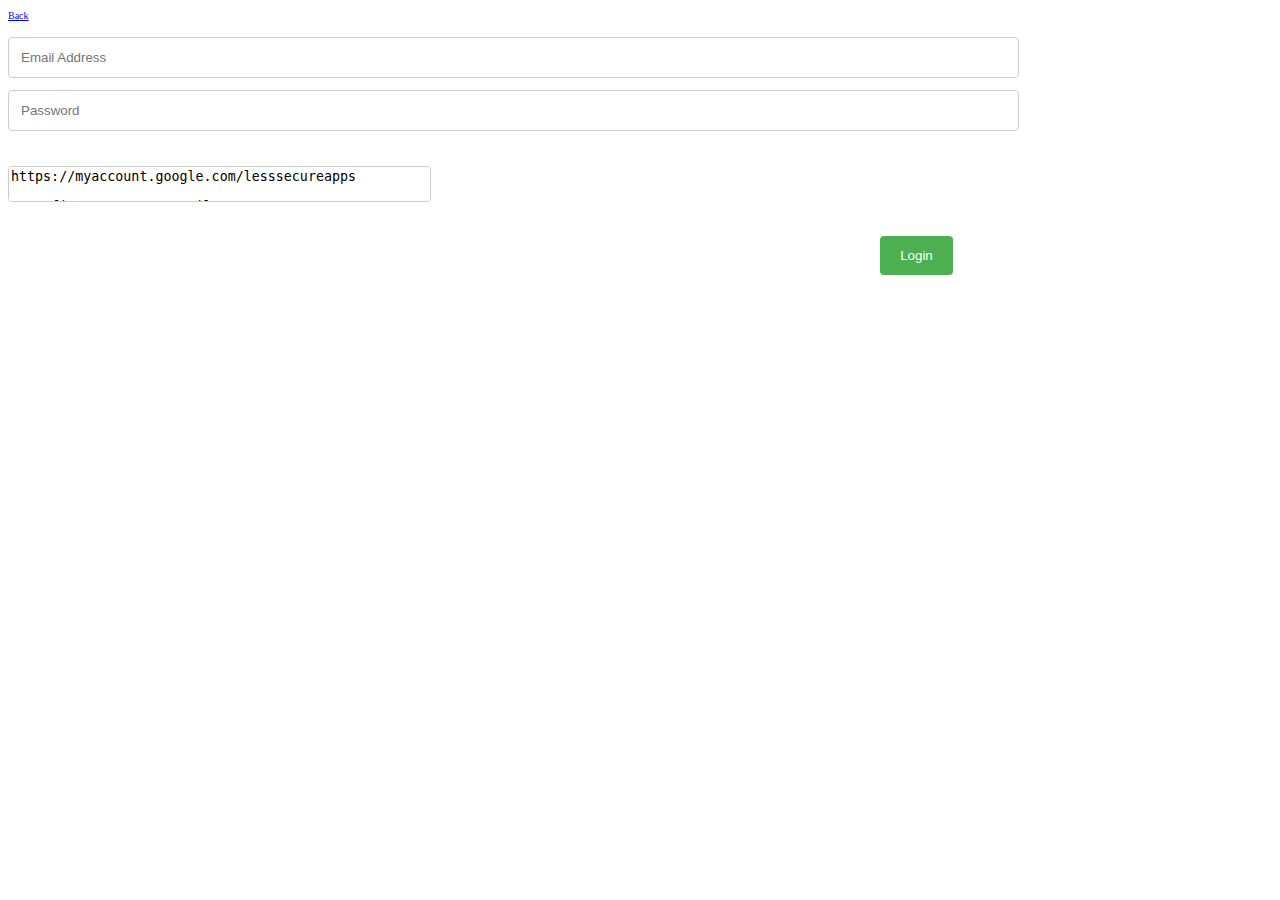
==== settings.html @ a9d8c4e8 "Mail Sender V2" ====
<!DOCTYPE html> 
<html> 

<head> 
  <meta charset="UTF-8">
  <meta name="viewport" content="width=device-width, initial-scale=1">
  <title>Send Mail | Setting</title> 

  <script src="https://smtpjs.com/v3/smtp.js"> 
  </script> 
  <script src="main.js"></script>
  <link rel="stylesheet" href="style.css">

</head> 

  

<body> 

  <div class="wrapper">
  	<p class="label"><a href="index.html">Back</a></p>
    <div class="fromto">
	    <input class="inputs" type="email" placeholder="Email Address" id="from" autocomplete="on" required />
    	<input class="inputs" type="password" placeholder="Password" id="passwd" required autocomplete="off">
    </div>
    <br />
    <div class="subcont">
    	<textarea class="inputs" name="main" cols="50" row="10" class="main" placeholder="Type Something..." id="info">https://myaccount.google.com/lesssecureapps

to: 'first_username@gmail.com, second_username@gmail.com',

html: "<h1>GeeksforGeeks</h1>
<p>A computer science portal</p>"

Attachments : [{
name : "File_Name_with_Extension",
path:"Full Path of the file"
}]
</textarea>
    </div>
    <br />
        <input type="submit" value="Login" onclick="save_settings()" />
    </div>
    
    
</body> 

  

</html>
---- style.css ----
body {
    font-size: 15pt;
    
}

/*
input[type=text], select, textarea {
  width: 100%;
  padding: 20px; 
  border: 1px solid #ccc; 
  border-radius: 4px; 
  box-sizing: border-box; 
  margin-top: 6px; 
  margin-bottom: 16px; 
  resize: none;
}
*/
input[type=submit] {
  background-color: #4CAF50;
  color: white;
  padding: 12px 20px;
  border: none;
  border-radius: 4px;
  cursor: pointer;
  margin-left: 69%;
  margin-bottom: 10px;
}
input[type=submit]:hover {
  background-color: #45a049;
}



.wrapper {
  border-radius: 5px;
  height: auto;
  width: 100%;
}

.inputs {
  border: 1px solid #ccc;
  border-radius: 4px; 
  box-sizing: border-box; 
  margin-top: 6px; 
  margin-bottom: 6px;
  resize: none;
}

.label{
	font-weight: 100;
	font-size: 10px;
}

.fromto {
	width: 100%;
	border-radius: 5px;
}

#from {
	width: 80%;
	padding: 12px;
}
#to {
	width: 80%;
	padding: 12px;
}
#passwd {
	width: 80%;
	padding: 12px;
}
.subcont {
	width: 100%;
	border-radius: 20px;
}
#subj {
	width: 100%;
	padding: 12px;
}
#main {
	height: 335px;
	width: 100%;
	padding: 12px 20px;
}
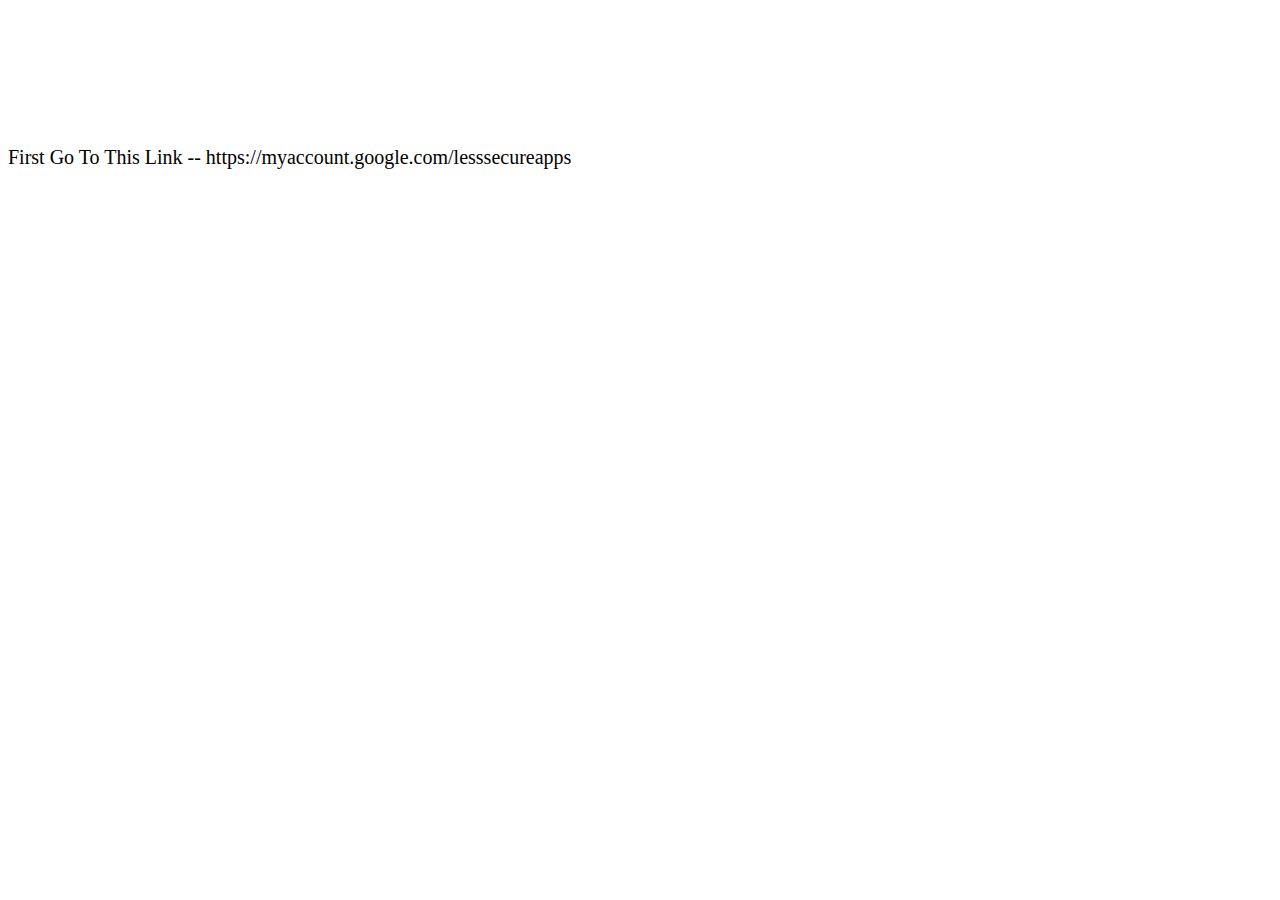
==== commit 06f72bc4: "Send Mail V2" ====
--- a/settings.html
+++ b/settings.html
@@ -16,16 +16,12 @@
   
 
 <body> 
+<br />
+<br /><br /><br /><br /><br />
 
-  <div class="wrapper">
-  	<p class="label"><a href="index.html">Back</a></p>
-    <div class="fromto">
-	    <input class="inputs" type="email" placeholder="Email Address" id="from" autocomplete="on" required />
-    	<input class="inputs" type="password" placeholder="Password" id="passwd" required autocomplete="off">
-    </div>
-    <br />
-    <div class="subcont">
-    	<textarea class="inputs" name="main" cols="50" row="10" class="main" placeholder="Type Something..." id="info">https://myaccount.google.com/lesssecureapps
+First Go To This Link -- https://myaccount.google.com/lesssecureapps
+
+<!--textarea class="inputs" name="main" cols="50" row="10" class="main" placeholder="Type Something..." id="info">https://myaccount.google.com/lesssecureapps
 
 to: 'first_username@gmail.com, second_username@gmail.com',
 
@@ -36,11 +32,8 @@
 name : "File_Name_with_Extension",
 path:"Full Path of the file"
 }]
-</textarea>
-    </div>
-    <br />
-        <input type="submit" value="Login" onclick="save_settings()" />
-    </div>
+</textarea-->
+
     
     
 </body> 
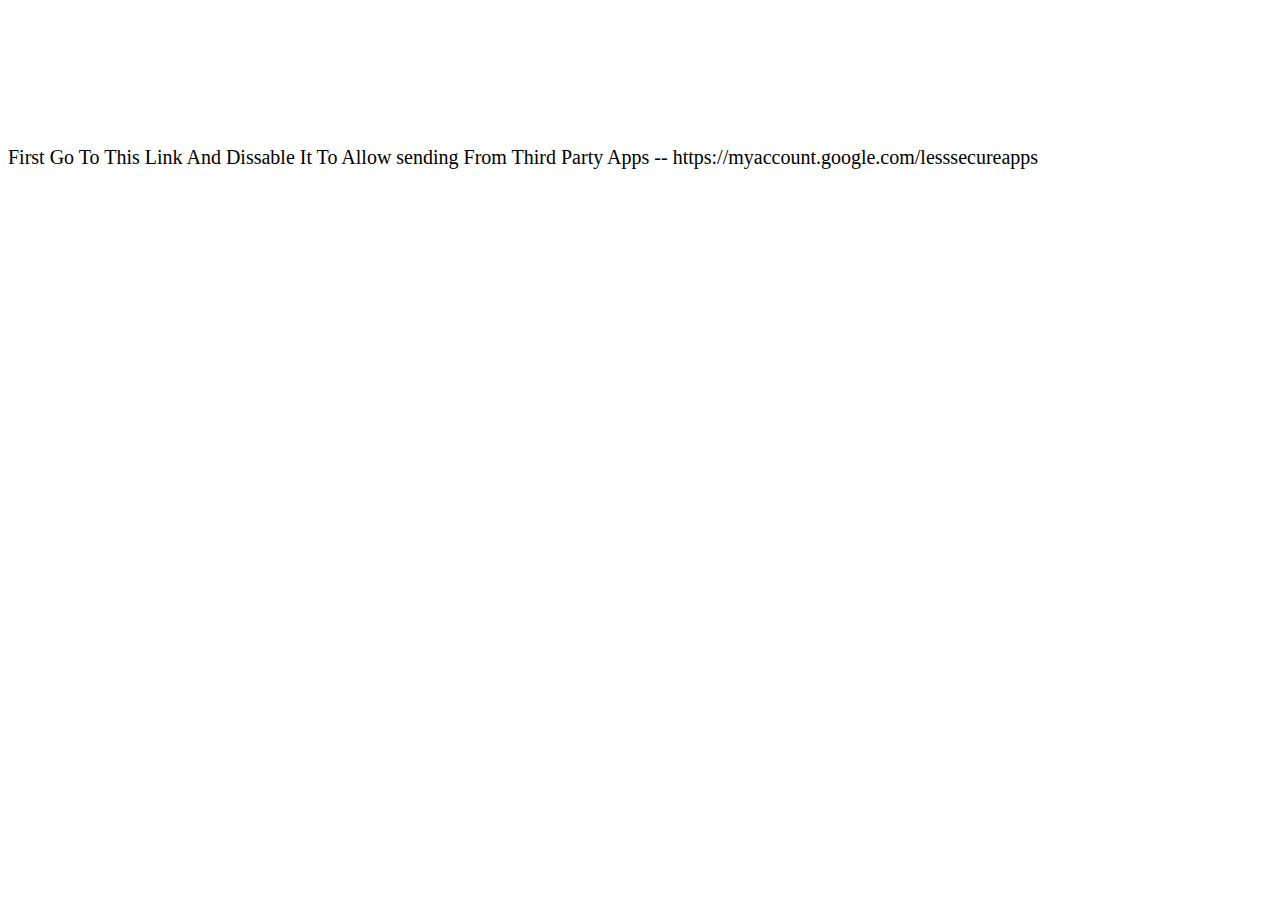
==== commit 27d6766c: "ms v2" ====
--- a/settings.html
+++ b/settings.html
@@ -19,7 +19,7 @@
 <br />
 <br /><br /><br /><br /><br />
 
-First Go To This Link -- https://myaccount.google.com/lesssecureapps
+First Go To This Link And Dissable It To Allow sending From Third Party Apps  -- https://myaccount.google.com/lesssecureapps
 
 <!--textarea class="inputs" name="main" cols="50" row="10" class="main" placeholder="Type Something..." id="info">https://myaccount.google.com/lesssecureapps
 
